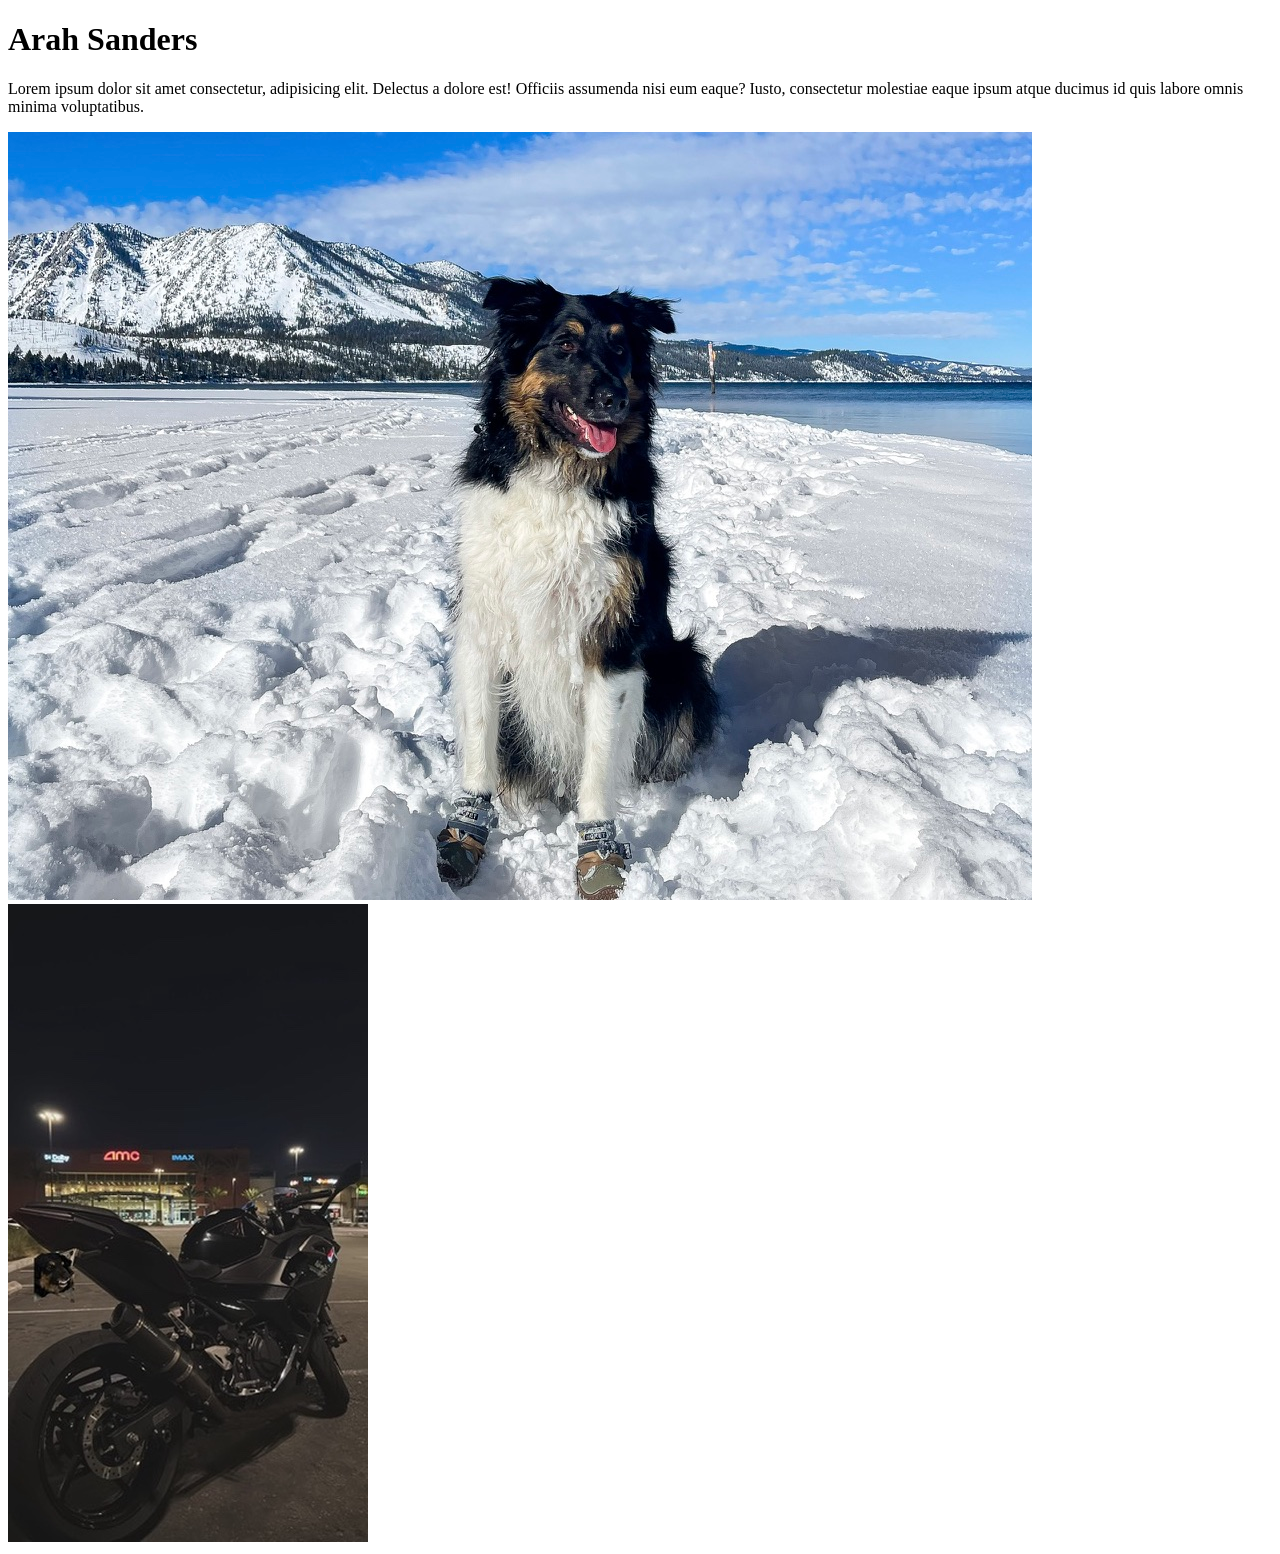
==== index.html @ ab88a0ba "Update index.html" ====
<!DOCTYPE html>
<html lang="en">
<head>
    <meta charset="UTF-8">
    <meta name="viewport" content="width=device-width, initial-scale=1.0">
    <title>Arah Sanders: Personal site and portfolio</title>
    <link rel="stylesheet" href="styles.css">
</head>
<body>
    <h1>Arah Sanders</h1>
    <p>Lorem ipsum dolor sit amet consectetur, adipisicing elit. Delectus a dolore est! Officiis assumenda nisi eum eaque? Iusto, consectetur molestiae eaque ipsum atque ducimus id quis labore omnis minima voluptatibus.</p>
    <img src="images/ranger.jpeg" alt="Border collie mix dog named Ranger">
    <img src="images/nyx.jpeg" alt="Black 2024 Kawasaki Ninja 500">
</body>
</html>
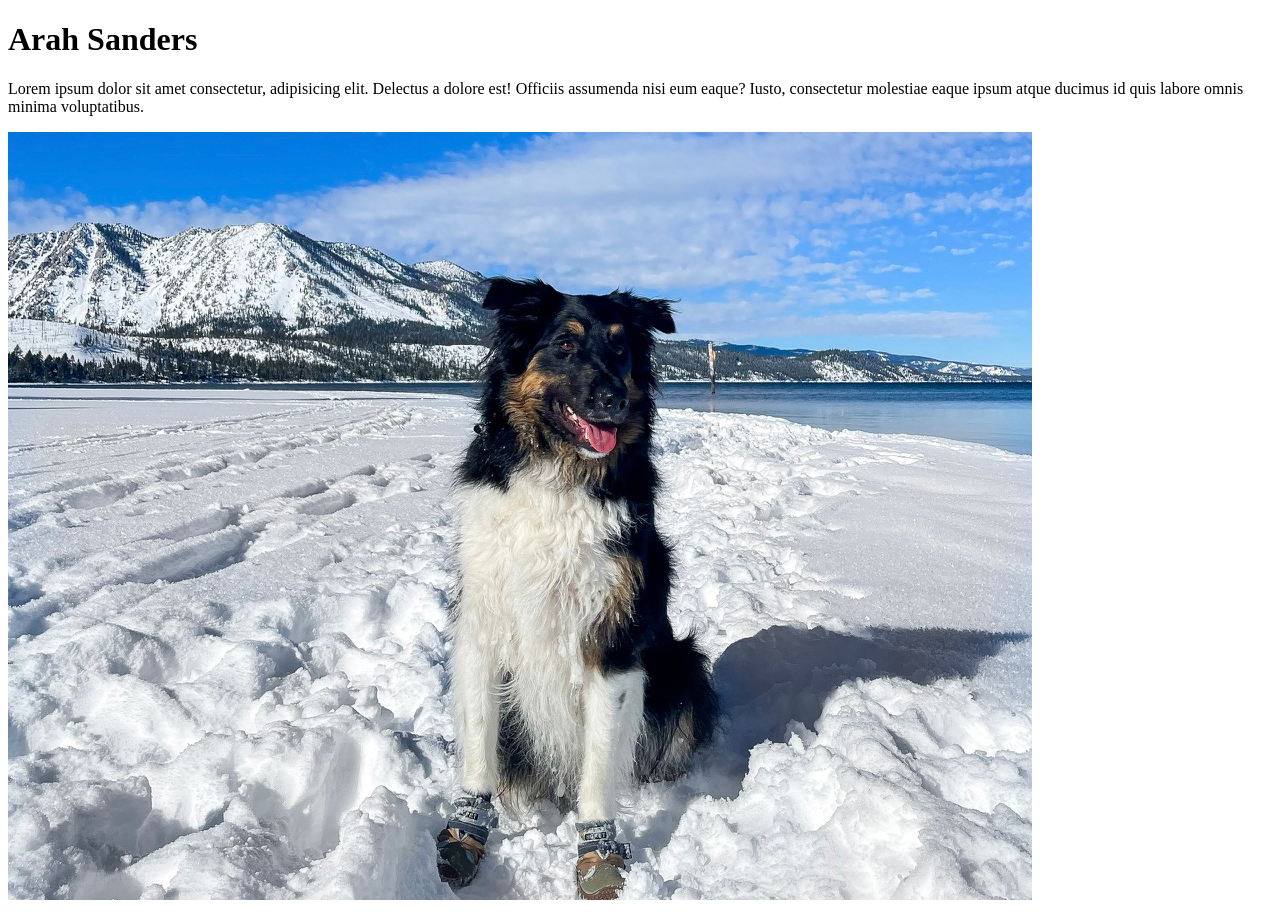
==== commit 45569841: "nvm" ====
--- a/index.html
+++ b/index.html
@@ -10,6 +10,5 @@
     <h1>Arah Sanders</h1>
     <p>Lorem ipsum dolor sit amet consectetur, adipisicing elit. Delectus a dolore est! Officiis assumenda nisi eum eaque? Iusto, consectetur molestiae eaque ipsum atque ducimus id quis labore omnis minima voluptatibus.</p>
     <img src="images/ranger.jpeg" alt="Border collie mix dog named Ranger">
-    <img src="images/nyx.jpeg" alt="Black 2024 Kawasaki Ninja 500">
 </body>
 </html>
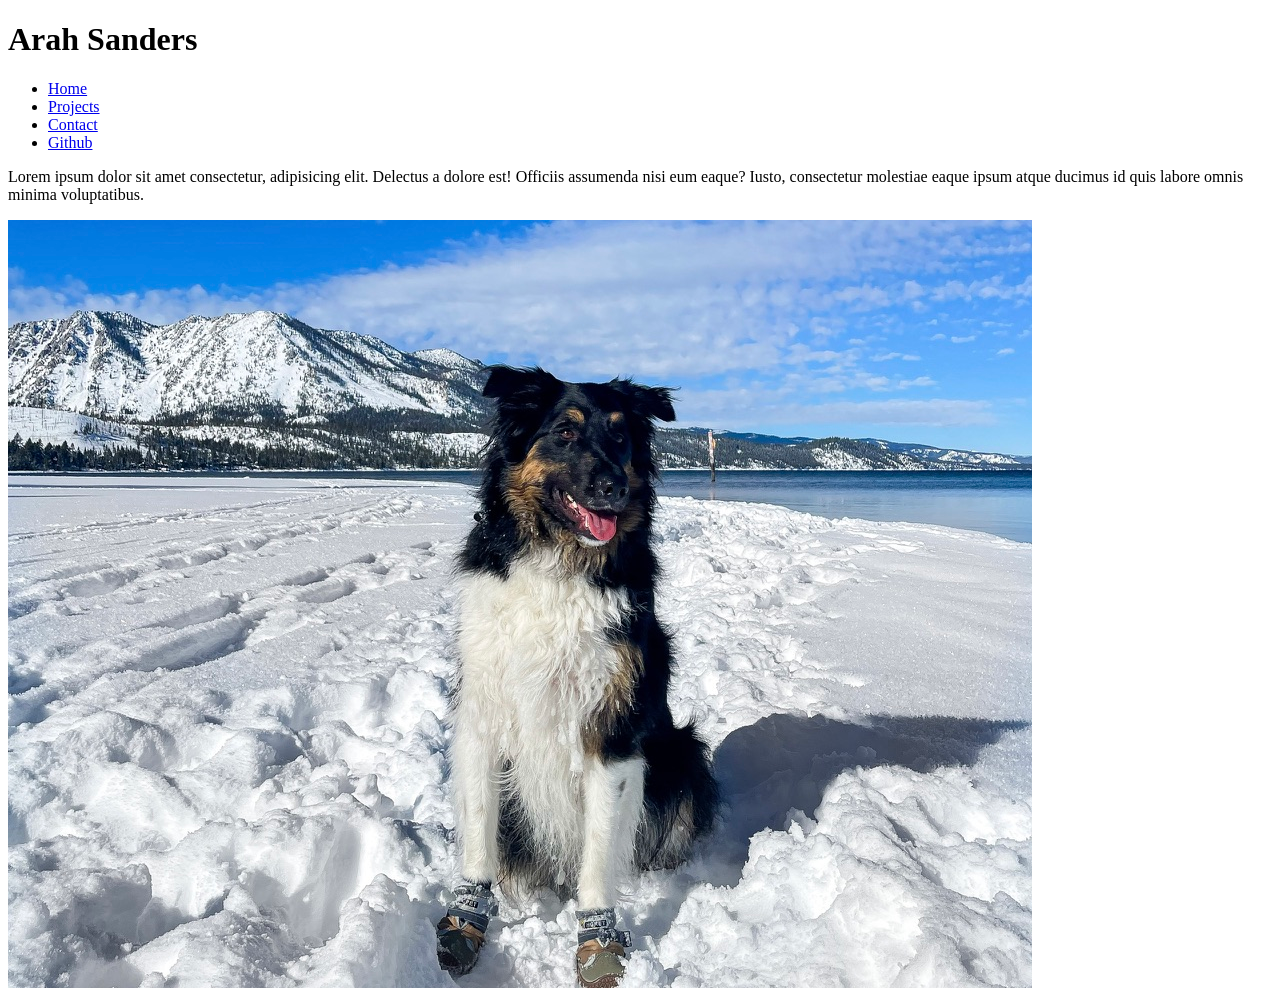
==== commit b4f255d3: "added contact" ====
--- a/index.html
+++ b/index.html
@@ -8,6 +8,14 @@
 </head>
 <body>
     <h1>Arah Sanders</h1>
+    <nav>
+        <ul>
+            <li><a href="index.html">Home</a></li>
+            <li><a href="projects/index.html">Projects</a></li>
+            <li><a href="contact/index.html">Contact</a></li>
+            <li><a href="https://github.com/a4sanders" target="_blank">Github</a></li>
+        </ul>
+    </nav>
     <p>Lorem ipsum dolor sit amet consectetur, adipisicing elit. Delectus a dolore est! Officiis assumenda nisi eum eaque? Iusto, consectetur molestiae eaque ipsum atque ducimus id quis labore omnis minima voluptatibus.</p>
     <img src="images/ranger.jpeg" alt="Border collie mix dog named Ranger">
 </body>
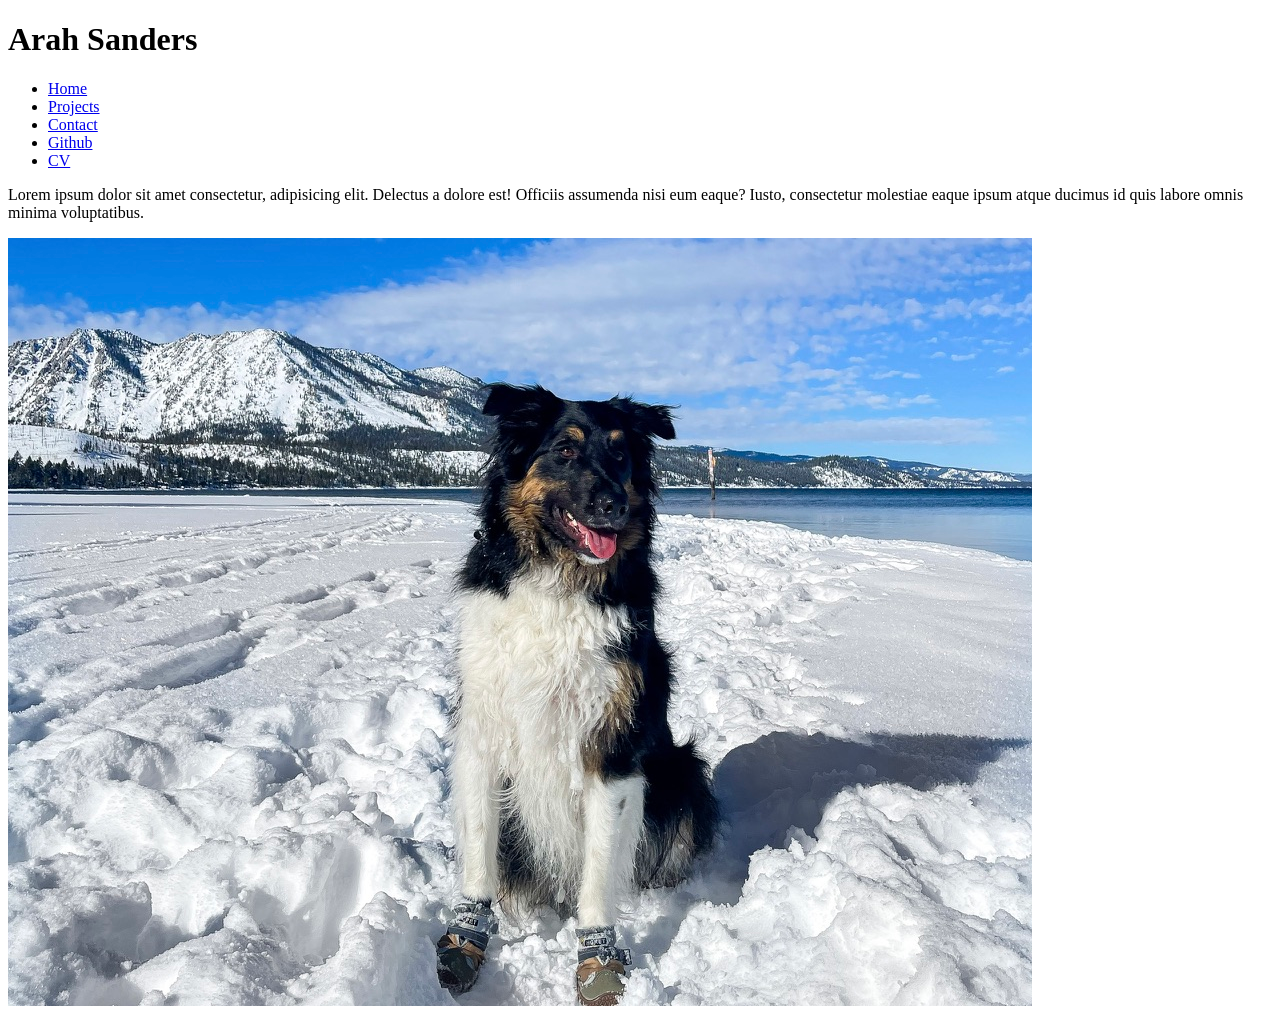
==== commit 32f47222: "added nav for cv" ====
--- a/index.html
+++ b/index.html
@@ -14,6 +14,7 @@
             <li><a href="projects/index.html">Projects</a></li>
             <li><a href="contact/index.html">Contact</a></li>
             <li><a href="https://github.com/a4sanders" target="_blank">Github</a></li>
+            <li><a href="../cv/index.html">CV</a></li>
         </ul>
     </nav>
     <p>Lorem ipsum dolor sit amet consectetur, adipisicing elit. Delectus a dolore est! Officiis assumenda nisi eum eaque? Iusto, consectetur molestiae eaque ipsum atque ducimus id quis labore omnis minima voluptatibus.</p>
